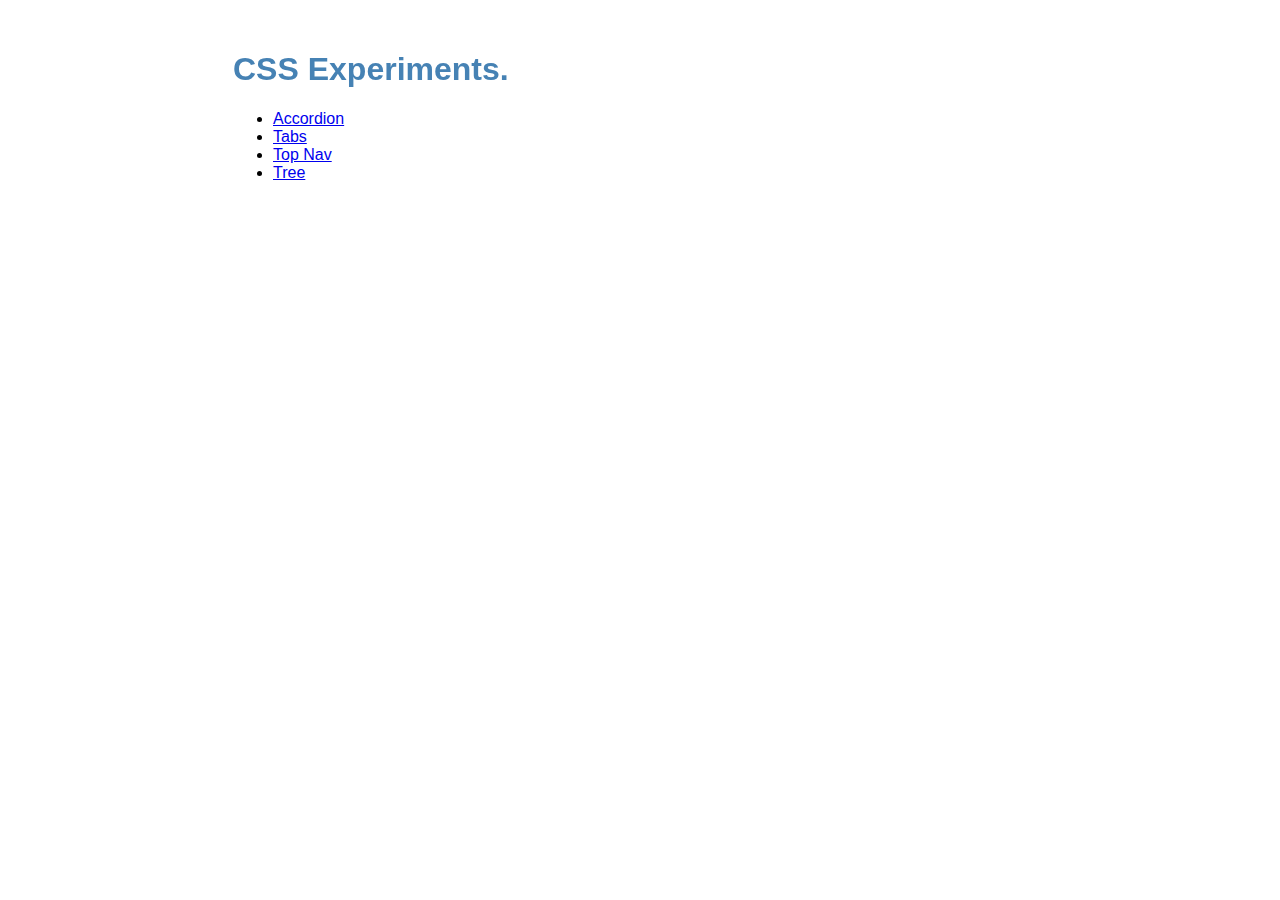
==== wwwroot/index.html @ aff1f960 "..." ====
<html>
<head>
    <link rel="stylesheet" href="general.css" />
    <style>
    </style>
</head>

<body>
<div class="site-container">
    <aside class="sidebar">
    </aside>
    <main class="site-main">
        <h1>CSS Experiments.</h1>
        <ul>
            <li><a href="accordion.html">Accordion</a></li>
            <li><a href="tabs.html">Tabs</a></li>
            <li><a href="top-nav.html">Top Nav</a></li>
            <li><a href="tree.html">Tree</a></li>
        </ul>
    </main>
    <aside class="sidebar">
    </aside>
</div>
</body>
</html>
---- wwwroot/general.css ----
/* Variables */
:root {
    --tabBackground: steelblue;
    --tabForeground: white;
    --defaultBorder: 1px solid lightsteelblue;
    --headingBase: steelblue;
}

/* Global tag styles */
html { height: 100%; margin: 0px; padding: 0px; }
body { font-family: Helvetica, arial, sans-serif; margin: 0px; height: calc(100%) }
h1 { color: var(--headingBase); filter: brightness(100%); }
h2 { color: var(--headingBase); filter: brightness(90%); }
h3 { color: var(--headingBase); filter: brightness(80%); }
h4 { color: var(--headingBase); filter: brightness(70%); }
h5 { color: var(--headingBase); filter: brightness(60%); }
h6 { color: var(--headingBase); filter: brightness(50%); }

/* Site Layout */
.site-container { display: flex; padding: 30px; }
.site-main { flex-grow: 4; }
.sidebar { flex-grow: 1; padding-left: 10px; padding-right: 10px; min-width: 15%; }
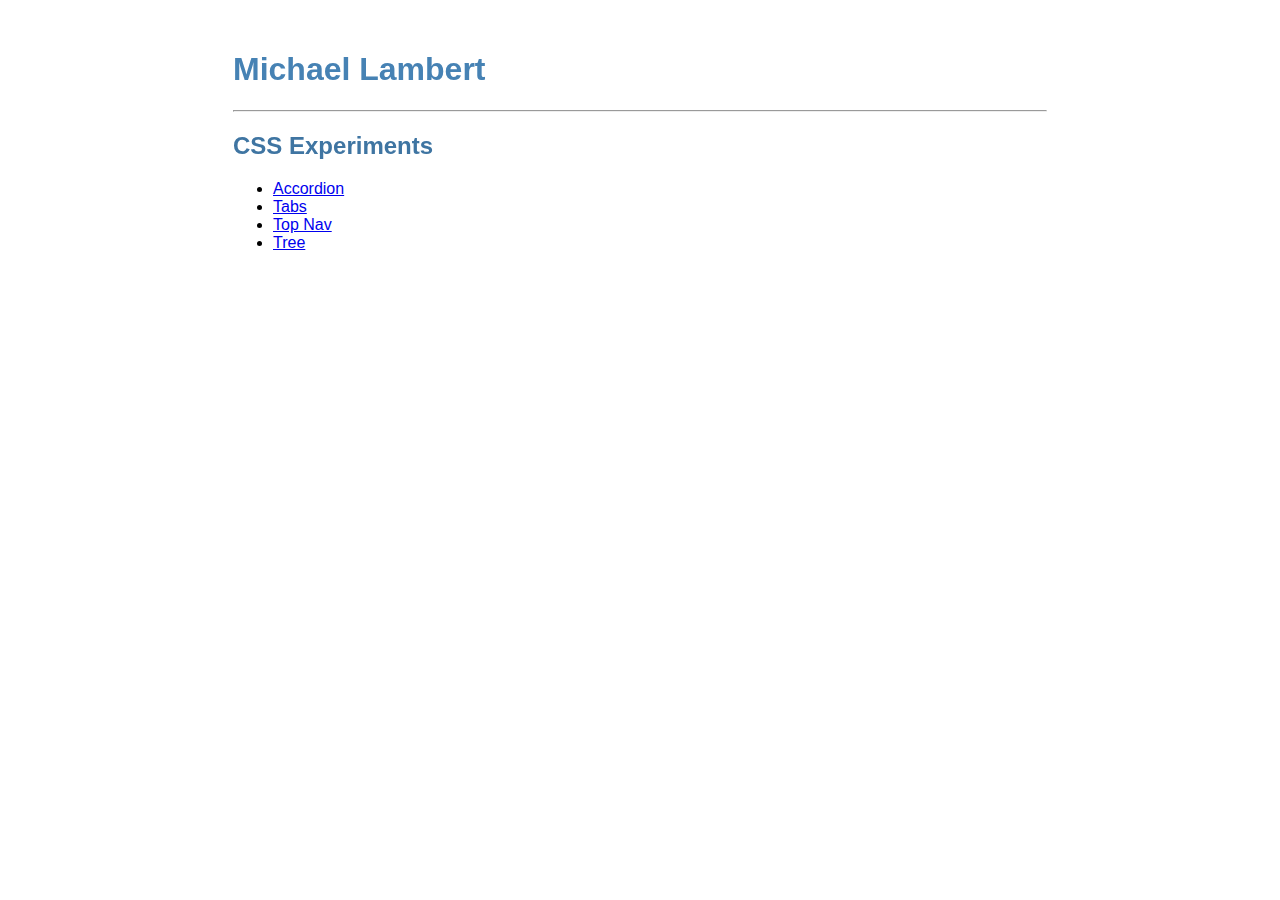
==== commit b2f28034: "..." ====
--- a/wwwroot/index.html
+++ b/wwwroot/index.html
@@ -1,6 +1,6 @@
 <html>
 <head>
-    <link rel="stylesheet" href="general.css" />
+    <link rel="stylesheet" href="css/site.css" />
     <style>
     </style>
 </head>
@@ -10,7 +10,9 @@
     <aside class="sidebar">
     </aside>
     <main class="site-main">
-        <h1>CSS Experiments.</h1>
+        <h1>Michael Lambert</h1>
+        <hr />
+        <h2>CSS Experiments</h2>
         <ul>
             <li><a href="accordion.html">Accordion</a></li>
             <li><a href="tabs.html">Tabs</a></li>
--- a/wwwroot/css/site.css
+++ b/wwwroot/css/site.css
@@ -0,0 +1,22 @@
+/* Variables */
+:root {
+    --tabBackground: steelblue;
+    --tabForeground: white;
+    --defaultBorder: 1px solid lightsteelblue;
+    --headingBase: steelblue;
+}
+
+/* Global tag styles */
+html { height: 100%; margin: 0px; padding: 0px; }
+body { font-family: Helvetica, arial, sans-serif; margin: 0px; height: calc(100%) }
+h1 { color: var(--headingBase); filter: brightness(100%); }
+h2 { color: var(--headingBase); filter: brightness(90%); }
+h3 { color: var(--headingBase); filter: brightness(80%); }
+h4 { color: var(--headingBase); filter: brightness(70%); }
+h5 { color: var(--headingBase); filter: brightness(60%); }
+h6 { color: var(--headingBase); filter: brightness(50%); }
+
+/* Site Layout */
+.site-container { display: flex; padding: 30px; }
+.site-main { flex-grow: 4; }
+.sidebar { flex-grow: 1; padding-left: 10px; padding-right: 10px; min-width: 15%; }
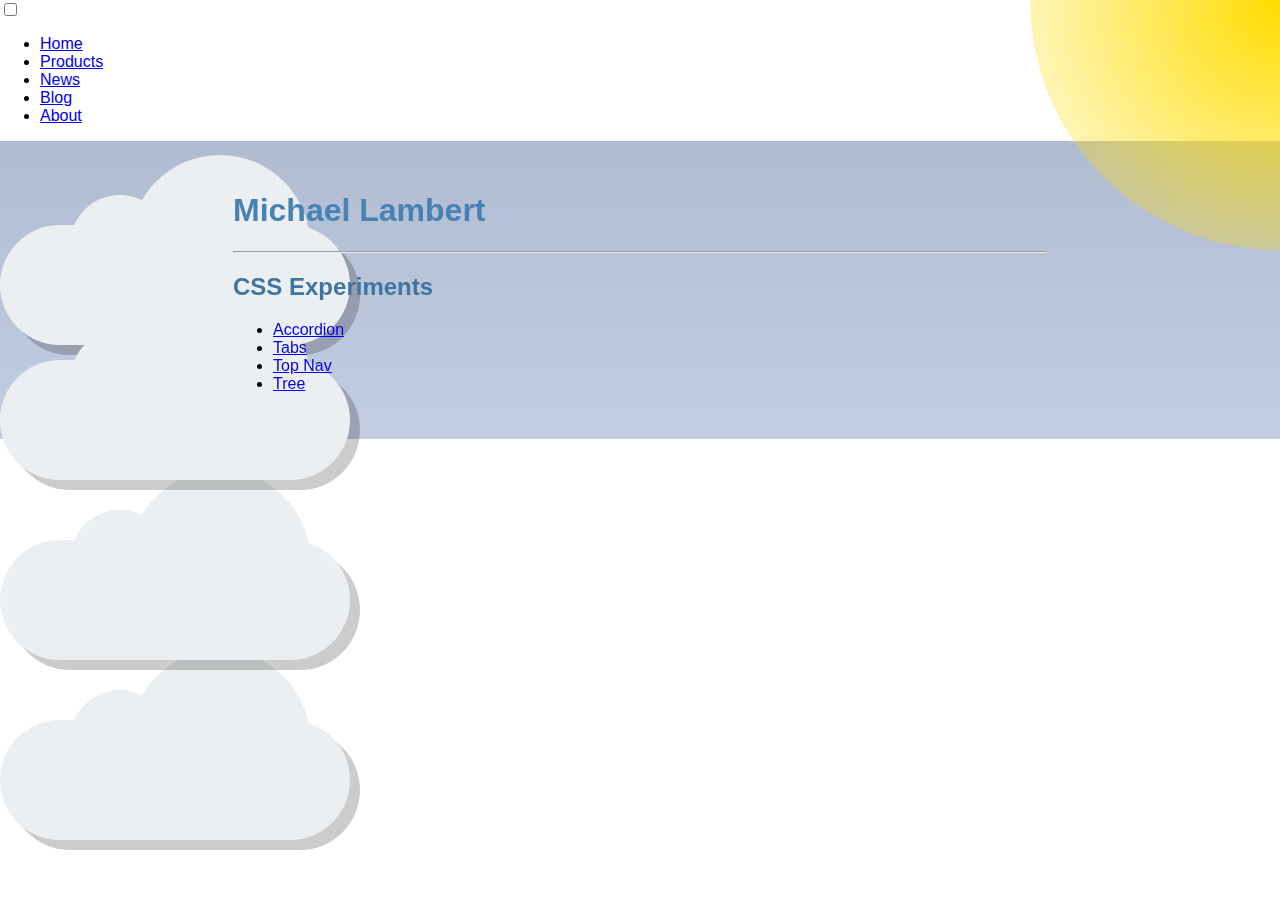
==== commit cb35efe0: "..." ====
--- a/wwwroot/index.html
+++ b/wwwroot/index.html
@@ -1,27 +1,41 @@
 <html>
 <head>
     <link rel="stylesheet" href="css/site.css" />
-    <style>
-    </style>
 </head>
-
 <body>
-<div class="site-container">
-    <aside class="sidebar">
-    </aside>
-    <main class="site-main">
-        <h1>Michael Lambert</h1>
-        <hr />
-        <h2>CSS Experiments</h2>
+    <nav class="top-nav">
+        <input type="checkbox" class="nav-pin" />
         <ul>
-            <li><a href="accordion.html">Accordion</a></li>
-            <li><a href="tabs.html">Tabs</a></li>
-            <li><a href="top-nav.html">Top Nav</a></li>
-            <li><a href="tree.html">Tree</a></li>
+            <li><a href="javascript: void(0)">Home</a></li>
+            <li><a href="javascript: void(0)">Products</a></li>
+            <li><a href="javascript: void(0)">News</a></li>
+            <li><a href="javascript: void(0)">Blog</a></li>
+            <li><a href="javascript: void(0)">About</a></li>
         </ul>
-    </main>
-    <aside class="sidebar">
-    </aside>
-</div>
+    </nav>
+    <div class="site-container">
+        <aside class="sidebar">
+        </aside>
+        <main class="site-main">
+            <div class="card">
+                <h1>Michael Lambert</h1>
+                <hr />
+                <h2>CSS Experiments</h2>
+                <ul>
+                    <li><a href="accordion.html">Accordion</a></li>
+                    <li><a href="tabs.html">Tabs</a></li>
+                    <li><a href="top-nav.html">Top Nav</a></li>
+                    <li><a href="tree.html">Tree</a></li>
+                </ul>
+            </div>
+        </main>
+        <aside class="sidebar">
+        </aside>
+    </div>
+    <div id="cloud1" class="cloud"></div>
+    <div id="cloud2" class="cloud"></div>
+    <div id="cloud3" class="cloud"></div>
+    <div id="cloud4" class="cloud"></div>
+    <div class="sun"></div>
 </body>
 </html>--- a/wwwroot/css/site.css
+++ b/wwwroot/css/site.css
@@ -7,16 +7,354 @@
 }
 
 /* Global tag styles */
-html { height: 100%; margin: 0px; padding: 0px; }
-body { font-family: Helvetica, arial, sans-serif; margin: 0px; height: calc(100%) }
-h1 { color: var(--headingBase); filter: brightness(100%); }
-h2 { color: var(--headingBase); filter: brightness(90%); }
-h3 { color: var(--headingBase); filter: brightness(80%); }
-h4 { color: var(--headingBase); filter: brightness(70%); }
-h5 { color: var(--headingBase); filter: brightness(60%); }
-h6 { color: var(--headingBase); filter: brightness(50%); }
+html {
+    height: 100%;
+    margin: 0px;
+    padding: 0px;
+}
+
+body {
+    font-family: Helvetica, arial, sans-serif;
+    margin: 0px;
+    height: calc(100%)
+}
+
+h1 {
+    color: var(--headingBase);
+    filter: brightness(100%);
+}
+
+h2 {
+    color: var(--headingBase);
+    filter: brightness(90%);
+}
+
+h3 {
+    color: var(--headingBase);
+    filter: brightness(80%);
+}
+
+h4 {
+    color: var(--headingBase);
+    filter: brightness(70%);
+}
+
+h5 {
+    color: var(--headingBase);
+    filter: brightness(60%);
+}
+
+h6 {
+    color: var(--headingBase);
+    filter: brightness(50%);
+}
 
 /* Site Layout */
-.site-container { display: flex; padding: 30px; }
-.site-main { flex-grow: 4; }
-.sidebar { flex-grow: 1; padding-left: 10px; padding-right: 10px; min-width: 15%; }
+.site-container {
+    display: flex;
+    padding: 30px;
+    background: linear-gradient(to bottom, rgb(170, 180, 200), rgb(220, 230, 255));
+    background-repeat: no-repeat;
+    background-attachment: fixed;
+    z-index: 0;
+}
+
+.site-main {
+    flex-grow: 4;
+    z-index: 5;
+}
+
+.sidebar {
+    flex-grow: 1;
+    padding-left: 10px;
+    padding-right: 10px;
+    min-width: 15%;
+    z-index: 5;
+}
+
+.sun {
+    width: 500px;
+    height: 500px;
+    position: fixed;
+    background-image: radial-gradient(rgba(255, 220, 0, 1), rgba(255, 255, 0, 0));
+    top: -250px;
+    left: calc(100% - 250px);
+    border-radius: 250px;
+    z-index: 1;
+}
+
+.cloud {
+    position: fixed;
+    width: 350px;
+    height: 120px;
+    background: #ECEFF1;
+    box-shadow: 10px 10px rgba(0, 0, 0, 0.2);
+    border-radius: 100px;
+    z-index: 2;
+}
+
+.cloud::after,
+.cloud::before {
+    content: "";
+    position: relative;
+    display: inline-block;
+    background: inherit;
+    border-radius: inherit;
+}
+
+.cloud::after {
+    width: 100px;
+    height: 100px;
+    top: -110px;
+    left: -110px;
+}
+
+.cloud::before {
+    width: 180px;
+    height: 180px;
+    top: -70px;
+    left: 130px;
+}
+
+#cloud1 {
+    top: 25%;
+    animation: cloud1_anim 60s linear -20s infinite backwards;
+}
+
+#cloud2 {
+    top: 80%;
+    animation: cloud2_anim 70s linear -50s infinite backwards;
+}
+
+#cloud3 {
+    top: 60%;
+    animation: cloud3_anim 60s linear -10s infinite backwards;
+}
+
+#cloud4 {
+    top: 40%;
+    animation: cloud4_anim 50s linear -40s infinite backwards;
+}
+
+@keyframes cloud1_anim {
+    0% {
+        transform: translateX(-350px);
+    }
+
+    100% {
+        transform: translateX(600%);
+    }
+}
+
+@keyframes cloud2_anim {
+    0% {
+        transform: translateX(-350px);
+    }
+
+    100% {
+        transform: translateX(600%);
+    }
+}
+
+@keyframes cloud3_anim {
+    0% {
+        transform: translateX(-350px);
+    }
+
+    100% {
+        transform: translateX(600%);
+    }
+}
+
+@keyframes cloud4_anim {
+    0% {
+        transform: translateX(-350px);
+    }
+
+    100% {
+        transform: translateX(600%);
+    }
+}
+
+/* Tab Set */
+.tabset-body {
+    border: 1px solid black;
+    border-top-right-radius: 3px;
+    border-bottom-left-radius: 3px;
+    border-bottom-right-radius: 3px;
+    padding: 10px;
+    margin: 0px;
+}
+
+.tab {
+    cursor: pointer;
+    border-top: 1px solid black;
+    border-left: 1px solid black;
+    border-right: 1px solid black;
+    border-bottom: 1px solid transparent;
+    border-top-left-radius: 5px;
+    border-top-right-radius: 5px;
+    padding-left: 10px;
+    padding-right: 10px;
+    padding-top: 3px;
+    padding-bottom: 1px;
+    background-color: #fff;
+}
+
+.tab:has(input[type=radio]:checked) {
+    filter: brightness(100%);
+    border-bottom: 1px solid transparent;
+}
+
+.tab:has(input[type=radio]:not(:checked)) {
+    filter: brightness(80%);
+    border-bottom: 1px solid black;
+    transition: all 0.25s ease-in;
+}
+
+.tab input[type=radio] {
+    display: none;
+}
+
+.tab-content {
+    position: absolute;
+    height: 500px;
+    opacity: 0;
+}
+
+.tabset>.tabset-tabs:has(.tab-1 > input:checked)+.tabset-body>.tab-content-1,
+.tabset>.tabset-tabs:has(.tab-2 > input:checked)+.tabset-body>.tab-content-2,
+.tabset>.tabset-tabs:has(.tab-3 > input:checked)+.tabset-body>.tab-content-3,
+.tabset>.tabset-tabs:has(.tab-4 > input:checked)+.tabset-body>.tab-content-4,
+.tabset>.tabset-tabs:has(.tab-5 > input:checked)+.tabset-body>.tab-content-5,
+.tabset>.tabset-tabs:has(.tab-6 > input:checked)+.tabset-body>.tab-content-6,
+.tabset>.tabset-tabs:has(.tab-7 > input:checked)+.tabset-body>.tab-content-7,
+.tabset>.tabset-tabs:has(.tab-8 > input:checked)+.tabset-body>.tab-content-8,
+.tabset>.tabset-tabs:has(.tab-9 > input:checked)+.tabset-body>.tab-content-9,
+.tabset>.tabset-tabs:has(.tab-0 > input:checked)+.tabset-body>.tab-content-0 {
+    transition: opacity 0.25s ease-in;
+    position: static;
+    opacity: 1;
+}
+
+/* Accordion */
+.accordion {
+    border-left: 1px solid black;
+    border-right: 1px solid black;
+    border-bottom: 1px solid black;
+}
+
+.accordion-heading>input[type=radio] {
+    display: none;
+}
+
+.accordion-heading {
+    background-color: lightsteelblue;
+    border-top: 1px solid black;
+    display: block;
+    padding: 3px;
+    cursor: pointer;
+}
+
+.accordion-body {
+    border-top: 0px solid transparent;
+    transition: max-height 0.5s ease-out;
+    max-height: 0px;
+    overflow: hidden;
+}
+
+.accordion-item:has(.accordion-heading > input[type=radio]:checked)>.accordion-body {
+    transition: max-height 0.5s ease-in;
+    border-top: 1px solid black;
+    padding: 10px;
+    max-height: 100px;
+}
+
+/* Tree */
+.tree {
+    border: 1px solid #ddd;
+    width: 300px;
+    height: 200px;
+    overflow: auto;
+}
+
+.tree,
+.tree ul {
+    margin-left: 0px;
+    padding-left: 12px;
+}
+
+.tree li {
+    list-style-type: none;
+}
+
+.tree label {
+    cursor: pointer;
+}
+
+.tree label>input[type="checkbox"] {
+    display: none;
+}
+
+.tree label:has(~ul):not(:has(input[type=checkbox]:checked))::before {
+    content: '+';
+    width: 12px;
+    height: 12px;
+    text-align: center;
+    display: inline-block;
+    border: 1px solid black;
+    border-radius: 3px;
+    font-size: 10pt;
+    margin-right: 5px;
+    vertical-align: baseline;
+    box-shadow: 2px 2px 1px #ccc;
+}
+
+.tree label:has(~ul):has(input[type=checkbox]:checked)::before {
+    content: '-';
+    width: 12px;
+    height: 12px;
+    text-align: center;
+    display: inline-block;
+    border: 1px solid black;
+    border-radius: 3px;
+    font-size: 10pt;
+    margin-right: 5px;
+    vertical-align: baseline;
+    box-shadow: 2px 2px 1px #ccc;
+}
+
+.tree label:not(:has(~ul))::before {
+    content: '';
+    width: 12px;
+    height: 12px;
+    text-align: center;
+    display: inline-block;
+    border: 1px solid transparent;
+    border-radius: 3px;
+    font-size: 10pt;
+    margin-right: 5px;
+    vertical-align: middle;
+}
+
+.tree label~ul {
+    max-height: 0px;
+    overflow: hidden;
+    transition: max-height 0.25s ease-out;
+}
+
+.tree label:has(input[type=checkbox]:checked)~ul {
+    transition: max-height 0.25s ease-in;
+    max-height: 500px;
+}
+
+.tree a:link {
+    background-color: transparent;
+    color: steelblue;
+    text-decoration: none;
+}
+
+.tree a:hover {
+    background-color: #aaa;
+    color: white;
+}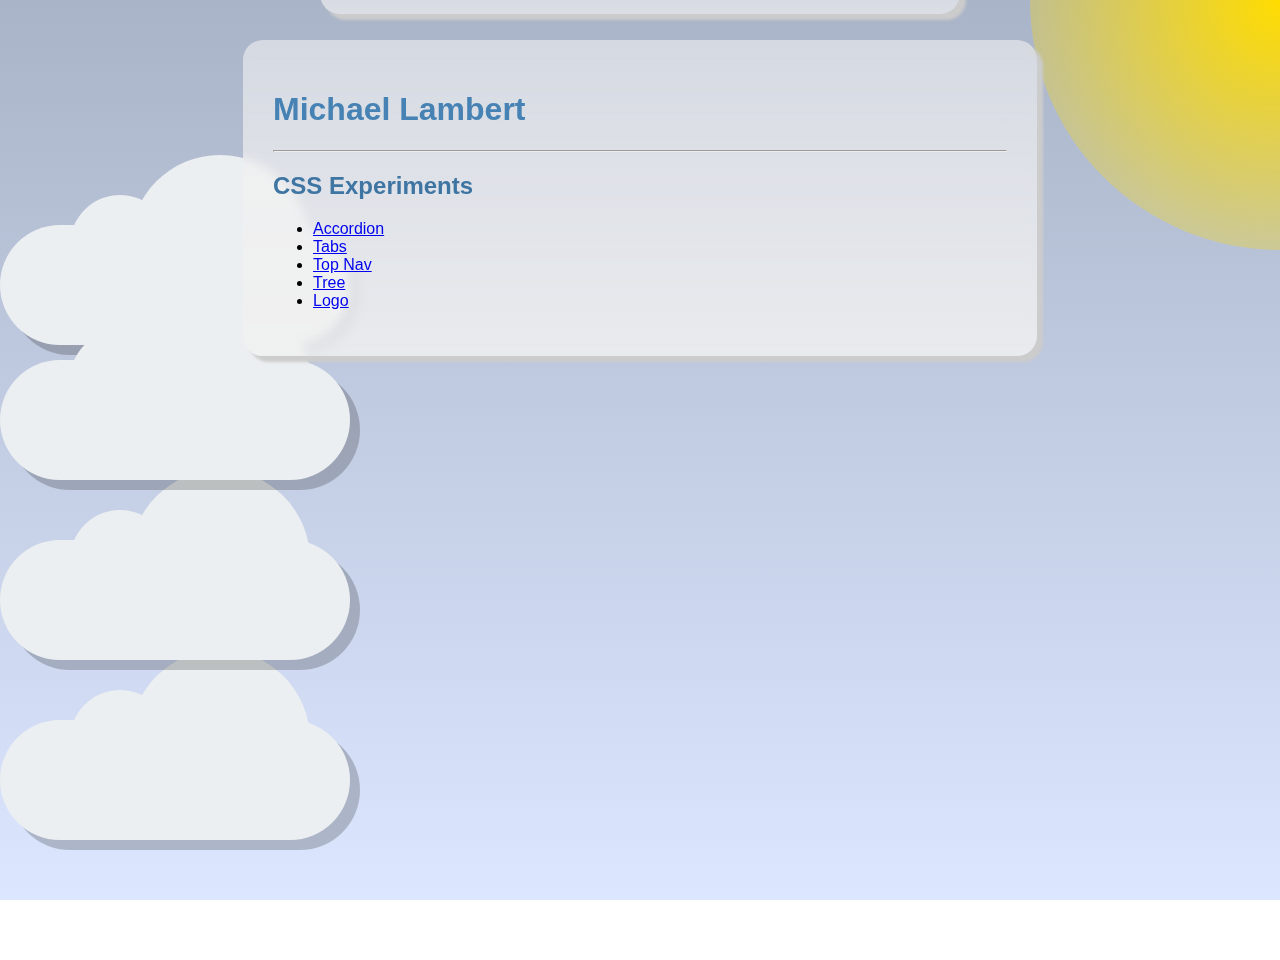
==== commit 571d9924: "preparing for presentation" ====
--- a/wwwroot/index.html
+++ b/wwwroot/index.html
@@ -26,6 +26,7 @@
                     <li><a href="tabs.html">Tabs</a></li>
                     <li><a href="top-nav.html">Top Nav</a></li>
                     <li><a href="tree.html">Tree</a></li>
+                    <li><a href="logo.html">Logo</a></li>
                 </ul>
             </div>
         </main>
--- a/wwwroot/css/site.css
+++ b/wwwroot/css/site.css
@@ -53,6 +53,7 @@
 .site-container {
     display: flex;
     padding: 30px;
+    min-height: 100vh;
     background: linear-gradient(to bottom, rgb(170, 180, 200), rgb(220, 230, 255));
     background-repeat: no-repeat;
     background-attachment: fixed;
@@ -174,6 +175,58 @@
     100% {
         transform: translateX(600%);
     }
+}
+
+/* Card */
+.card {
+    background-image: linear-gradient(to bottom, rgba(240, 240, 240, .60), rgba(240, 240, 240, .85));
+    backdrop-filter: blur(5px);
+    border-radius: 20px;
+    box-shadow: 6px 6px 3px #ccc;
+    padding: 30px;
+    margin: 10px;
+}
+
+/* Top Navigation */
+.top-nav {
+    position: fixed;
+    background-image: linear-gradient(to bottom, rgba(240, 240, 240, .50), rgba(240, 240, 240, .70));
+    backdrop-filter: blur(5px);
+    z-index: 9;
+    top: 0;
+    display: flex;
+    width: 50%;
+    border-bottom-left-radius: 20px;
+    border-bottom-right-radius: 20px;            
+    transform: translateY(-2.25em) translateX(50%);
+    transition: all 0.5s ease-in-out;            
+    box-shadow: 6px 6px 3px #ccc;
+}
+
+.top-nav input[type=checkbox].nav-pin {
+    margin-left: 20px;
+}
+
+.top-nav:has(input[type=checkbox].nav-pin:checked) {
+    transform: translateY(0) translateX(50%);            
+}
+
+.top-nav:hover {
+    transform: translateY(0) translateX(50%);            
+}
+.top-nav > ul {
+    width: 100%;
+    display: flex;
+    list-style-type: none;
+    align-items: center;
+    justify-content: center;
+}
+.top-nav > ul > li {
+    width: 100px;
+}
+.top-nav > ul > li > a {
+    text-decoration: none;
+    color: steelblue;
 }
 
 /* Tab Set */
@@ -218,7 +271,7 @@
 
 .tab-content {
     position: absolute;
-    height: 500px;
+    min-height: 200px;
     opacity: 0;
 }
 
